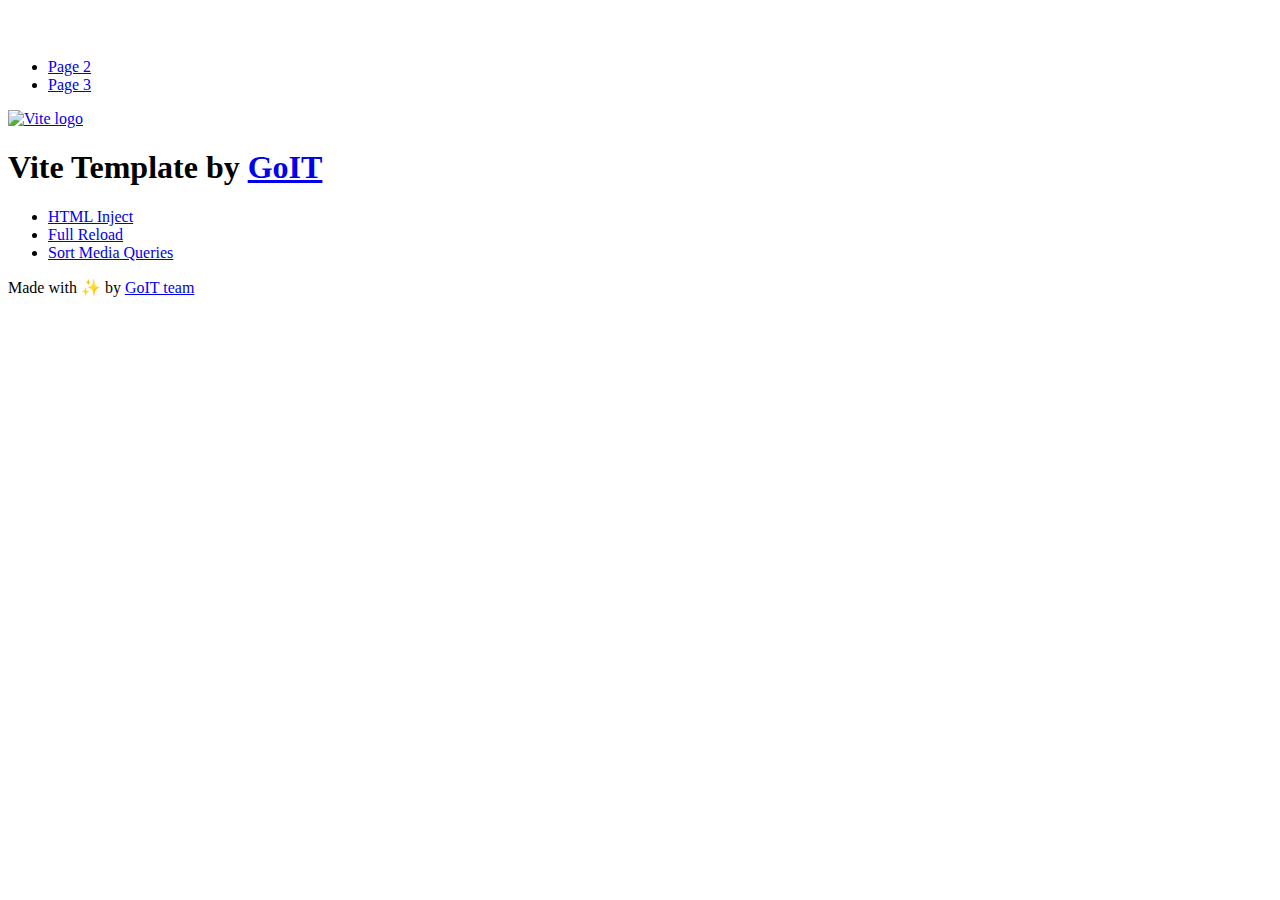
==== index.html @ c8e70621 "Deploying to gh-pages from @ VickyVsV/goit-js-hw-10@d4d43a2206a23182094cb90359ad6dd14803d87a 🚀" ====
<!DOCTYPE html>
<html lang="en">
  <head>
    <meta charset="UTF-8" />
    <link rel="icon" type="image/svg+xml" href="/vanilla-app-template/favicon.svg" />
    <meta name="viewport" content="width=device-width, initial-scale=1.0" />
    <title>Vanilla App Template</title>
    <script type="module" crossorigin src="/vanilla-app-template/index.js"></script>
    <link rel="stylesheet" crossorigin href="/vanilla-app-template/assets/styles-DvPDDfy5.css">
  </head>
  <body>
    <header class="header">
  <div class="container">
    <nav class="nav">
      <a class="nav-logo" href="./index.html" aria-label="Site logo">
        <svg class="nav-logo-icon" width="100" height="30">
          <use href="/vanilla-app-template/assets/sprite-E8vg0sBb.svg#logo"></use>
        </svg>
      </a>
      <ul class="nav-list">
        <li class="nav-item">
          <a class="nav-link {=$highlight-act}" href="./page-2.html">Page 2</a>
        </li>
        <li class="nav-item">
          <a class="nav-link {=$highlight-curr}" href="./page-3.html">Page 3</a>
        </li>
      </ul>
    </nav>
  </div>
</header>


    <main>
      <!-- Loads the specified .html file -->
      <section class="vite-promo">
  <div class="container">
    <div class="vite-promo-thumb">
      <a
        class="vite-promo-link"
        href="https://vitejs.dev/"
        target="_blank"
        rel="noopener noreferrer"
        aria-label="Link to Vite official website"
        title="Vite.js  build tool"
      >
        <!-- Path to images as from index.html file -->
        <img
          class="pic"
          src="/vanilla-app-template/assets/vite-logo-9o_aqrTe.png"
          alt="Vite logo"
          width="640"
          height="640"
        />
      </a>
    </div>
    <h1 class="main-title">
      <span class="main-title-gradient">Vite</span>
      Template by
      <a
        class="main-title-link"
        href="https://github.com/goitacademy/vanilla-app-template"
        target="_blank"
        rel="noopener noreferrer"
      >
        GoIT
      </a>
    </h1>
  </div>
</section>

      <article class="badges">
  <div class="container">
    <ul class="badges-list">
      <li class="badges-item">
        <a
          class="badges-link"
          href="https://www.npmjs.com/package/vite-plugin-html-inject"
          target="_blank"
          rel="noopener noreferrer"
        >
          HTML Inject
        </a>
      </li>
      <li class="badges-item">
        <a
          class="badges-link"
          href="https://www.npmjs.com/package/vite-plugin-full-reload"
          target="_blank"
          rel="noopener noreferrer"
        >
          Full Reload
        </a>
      </li>
      <li class="badges-item">
        <a
          class="badges-link"
          href="https://www.npmjs.com/package/postcss-sort-media-queries"
          target="_blank"
          rel="noopener noreferrer"
        >
          Sort Media Queries
        </a>
      </li>
    </ul>
  </div>
</article>

    </main>

    <footer class="footer">
  <div class="container">
    <p class="footer-desc">
      Made with ✨ by
      <a
        class="footer-link"
        href="https://goit.global/ua/"
        target="_blank"
        rel="noopener noreferrer"
      >
        GoIT team
      </a>
    </p>
  </div>
</footer>


  </body>
</html>
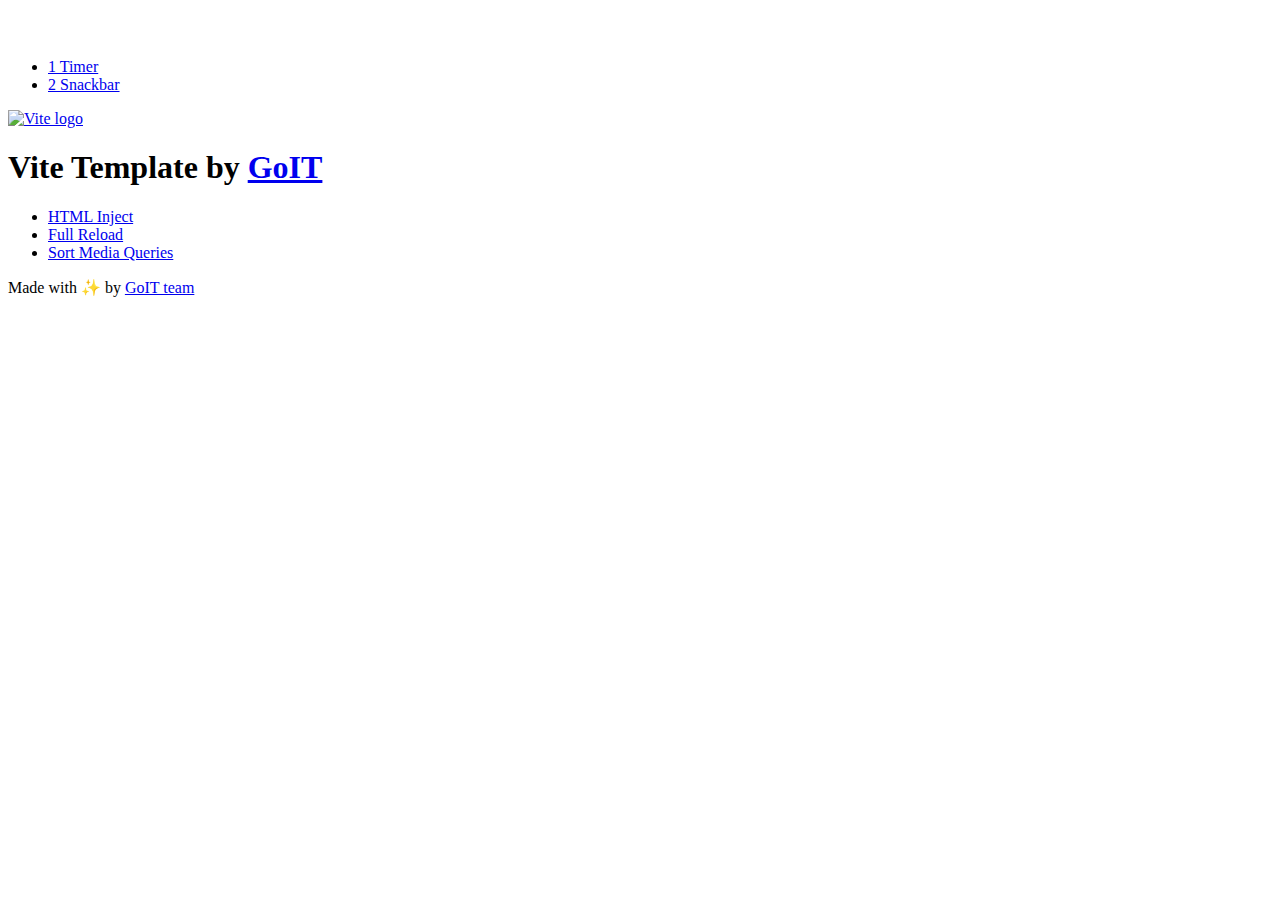
==== commit 8d1324c2: "Deploying to gh-pages from @ VickyVsV/goit-js-hw-10@297f3ba421fb3dca3d814c812378da010146636c 🚀" ====
--- a/index.html
+++ b/index.html
@@ -2,11 +2,11 @@
 <html lang="en">
   <head>
     <meta charset="UTF-8" />
-    <link rel="icon" type="image/svg+xml" href="/vanilla-app-template/favicon.svg" />
+    <link rel="icon" type="image/svg+xml" href="/goit-js-hw-10/favicon.svg" />
     <meta name="viewport" content="width=device-width, initial-scale=1.0" />
     <title>Vanilla App Template</title>
-    <script type="module" crossorigin src="/vanilla-app-template/index.js"></script>
-    <link rel="stylesheet" crossorigin href="/vanilla-app-template/assets/styles-DvPDDfy5.css">
+    <script type="module" crossorigin src="/goit-js-hw-10/assets/modulepreload-polyfill-B5Qt9EMX.js"></script>
+    <link rel="stylesheet" crossorigin href="/goit-js-hw-10/assets/styles-DvPDDfy5.css">
   </head>
   <body>
     <header class="header">
@@ -14,15 +14,15 @@
     <nav class="nav">
       <a class="nav-logo" href="./index.html" aria-label="Site logo">
         <svg class="nav-logo-icon" width="100" height="30">
-          <use href="/vanilla-app-template/assets/sprite-E8vg0sBb.svg#logo"></use>
+          <use href="/goit-js-hw-10/assets/sprite-E8vg0sBb.svg#logo"></use>
         </svg>
       </a>
       <ul class="nav-list">
         <li class="nav-item">
-          <a class="nav-link {=$highlight-act}" href="./page-2.html">Page 2</a>
+          <a class="nav-link {=$highlight-act}" href="/1-timer.html">1 Timer</a>
         </li>
         <li class="nav-item">
-          <a class="nav-link {=$highlight-curr}" href="./page-3.html">Page 3</a>
+          <a class="nav-link {=$highlight-curr}" href="/2-snackbar.html">2 Snackbar</a>
         </li>
       </ul>
     </nav>
@@ -46,7 +46,7 @@
         <!-- Path to images as from index.html file -->
         <img
           class="pic"
-          src="/vanilla-app-template/assets/vite-logo-9o_aqrTe.png"
+          src="/goit-js-hw-10/assets/vite-logo-9o_aqrTe.png"
           alt="Vite logo"
           width="640"
           height="640"
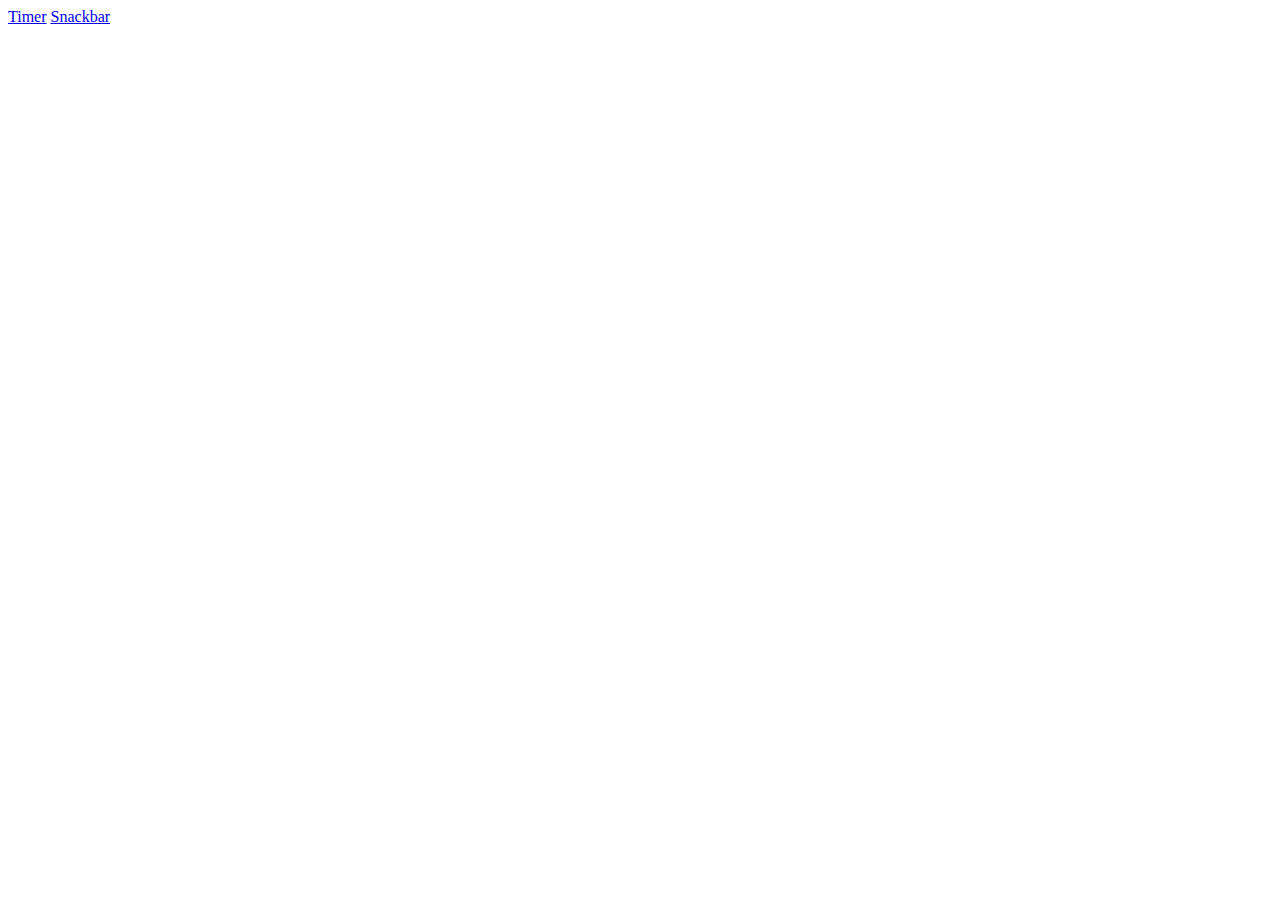
==== commit c7996832: "Deploying to gh-pages from @ VickyVsV/goit-js-hw-10@352d487b5636bf86eb69e6f559d4673788e1a03c 🚀" ====
--- a/index.html
+++ b/index.html
@@ -2,127 +2,18 @@
 <html lang="en">
   <head>
     <meta charset="UTF-8" />
-    <link rel="icon" type="image/svg+xml" href="/goit-js-hw-10/favicon.svg" />
     <meta name="viewport" content="width=device-width, initial-scale=1.0" />
     <title>Vanilla App Template</title>
-    <script type="module" crossorigin src="/goit-js-hw-10/assets/modulepreload-polyfill-B5Qt9EMX.js"></script>
-    <link rel="stylesheet" crossorigin href="/goit-js-hw-10/assets/styles-DvPDDfy5.css">
+    <link rel="stylesheet" crossorigin href="/goit-js-hw-10/assets/styles-DP6sVquQ.css">
   </head>
   <body>
-    <header class="header">
-  <div class="container">
-    <nav class="nav">
-      <a class="nav-logo" href="./index.html" aria-label="Site logo">
-        <svg class="nav-logo-icon" width="100" height="30">
-          <use href="/goit-js-hw-10/assets/sprite-E8vg0sBb.svg#logo"></use>
-        </svg>
-      </a>
-      <ul class="nav-list">
-        <li class="nav-item">
-          <a class="nav-link {=$highlight-act}" href="/1-timer.html">1 Timer</a>
-        </li>
-        <li class="nav-item">
-          <a class="nav-link {=$highlight-curr}" href="/2-snackbar.html">2 Snackbar</a>
-        </li>
-      </ul>
-    </nav>
-  </div>
-</header>
-
-
     <main>
-      <!-- Loads the specified .html file -->
-      <section class="vite-promo">
-  <div class="container">
-    <div class="vite-promo-thumb">
-      <a
-        class="vite-promo-link"
-        href="https://vitejs.dev/"
-        target="_blank"
-        rel="noopener noreferrer"
-        aria-label="Link to Vite official website"
-        title="Vite.js  build tool"
-      >
-        <!-- Path to images as from index.html file -->
-        <img
-          class="pic"
-          src="/goit-js-hw-10/assets/vite-logo-9o_aqrTe.png"
-          alt="Vite logo"
-          width="640"
-          height="640"
-        />
-      </a>
-    </div>
-    <h1 class="main-title">
-      <span class="main-title-gradient">Vite</span>
-      Template by
-      <a
-        class="main-title-link"
-        href="https://github.com/goitacademy/vanilla-app-template"
-        target="_blank"
-        rel="noopener noreferrer"
-      >
-        GoIT
-      </a>
-    </h1>
-  </div>
-</section>
-
-      <article class="badges">
-  <div class="container">
-    <ul class="badges-list">
-      <li class="badges-item">
-        <a
-          class="badges-link"
-          href="https://www.npmjs.com/package/vite-plugin-html-inject"
-          target="_blank"
-          rel="noopener noreferrer"
-        >
-          HTML Inject
-        </a>
-      </li>
-      <li class="badges-item">
-        <a
-          class="badges-link"
-          href="https://www.npmjs.com/package/vite-plugin-full-reload"
-          target="_blank"
-          rel="noopener noreferrer"
-        >
-          Full Reload
-        </a>
-      </li>
-      <li class="badges-item">
-        <a
-          class="badges-link"
-          href="https://www.npmjs.com/package/postcss-sort-media-queries"
-          target="_blank"
-          rel="noopener noreferrer"
-        >
-          Sort Media Queries
-        </a>
-      </li>
-    </ul>
-  </div>
-</article>
-
+      <div class="container">
+        <div class="links-container">
+          <a href="./1-timer.html" class="link-index">Timer</a>
+          <a href="./2-snackbar.html" class="link-index">Snackbar</a>
+        </div>
+      </div>
     </main>
-
-    <footer class="footer">
-  <div class="container">
-    <p class="footer-desc">
-      Made with ✨ by
-      <a
-        class="footer-link"
-        href="https://goit.global/ua/"
-        target="_blank"
-        rel="noopener noreferrer"
-      >
-        GoIT team
-      </a>
-    </p>
-  </div>
-</footer>
-
-
   </body>
 </html>
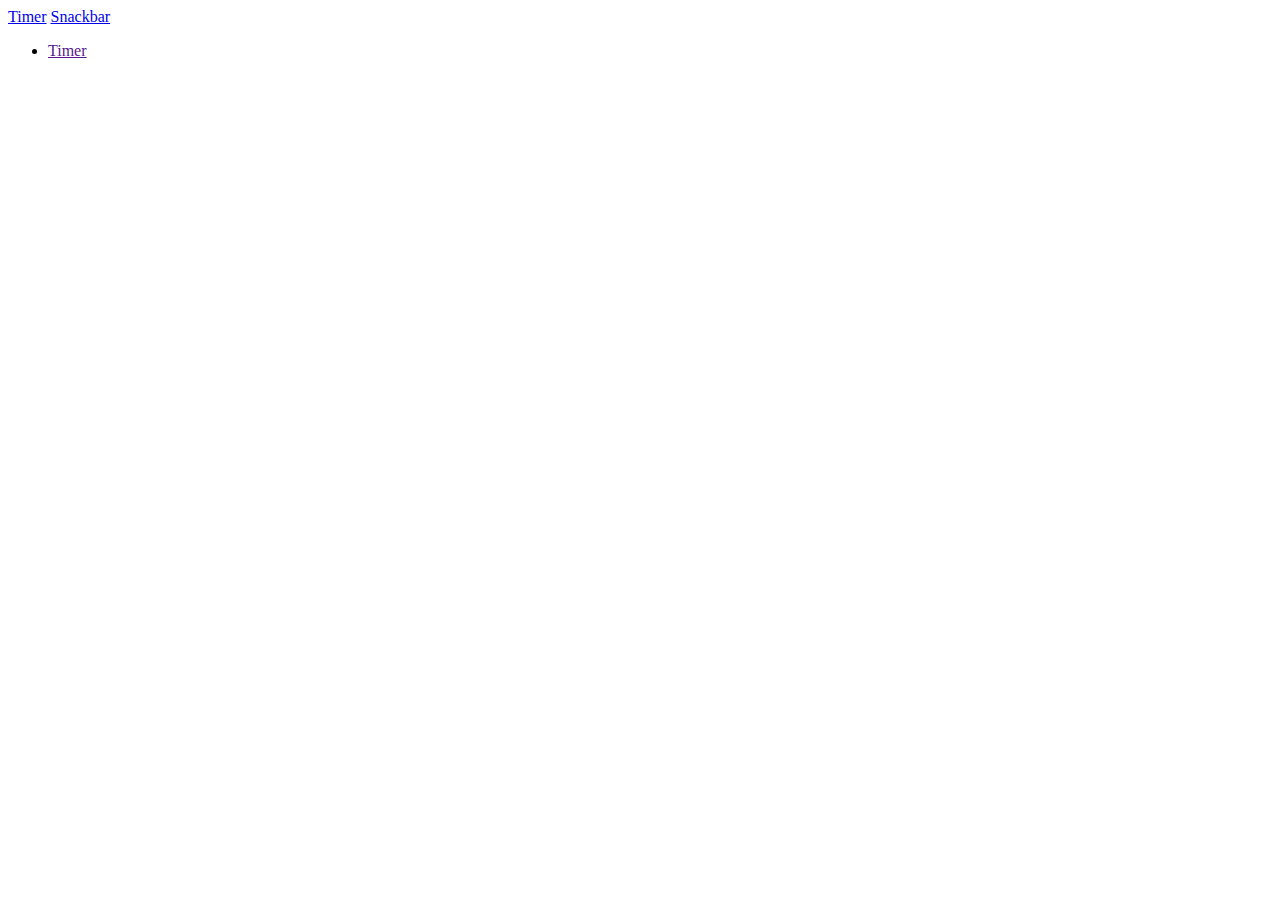
==== commit 61b18848: "Deploying to gh-pages from @ VickyVsV/goit-js-hw-10@9872ebbbb29c4e972169bceb2f445fcc91629c2a 🚀" ====
--- a/index.html
+++ b/index.html
@@ -4,7 +4,7 @@
     <meta charset="UTF-8" />
     <meta name="viewport" content="width=device-width, initial-scale=1.0" />
     <title>Vanilla App Template</title>
-    <link rel="stylesheet" crossorigin href="/goit-js-hw-10/assets/styles-DP6sVquQ.css">
+    <link rel="stylesheet" crossorigin href="/goit-js-hw-10/assets/styles-1tmR41xQ.css">
   </head>
   <body>
     <main>
@@ -13,6 +13,9 @@
           <a href="./1-timer.html" class="link-index">Timer</a>
           <a href="./2-snackbar.html" class="link-index">Snackbar</a>
         </div>
+        <ul class="list-links">
+          <li class="list-item"><a href="" class="list-link">Timer</a></li>
+        </ul>
       </div>
     </main>
   </body>
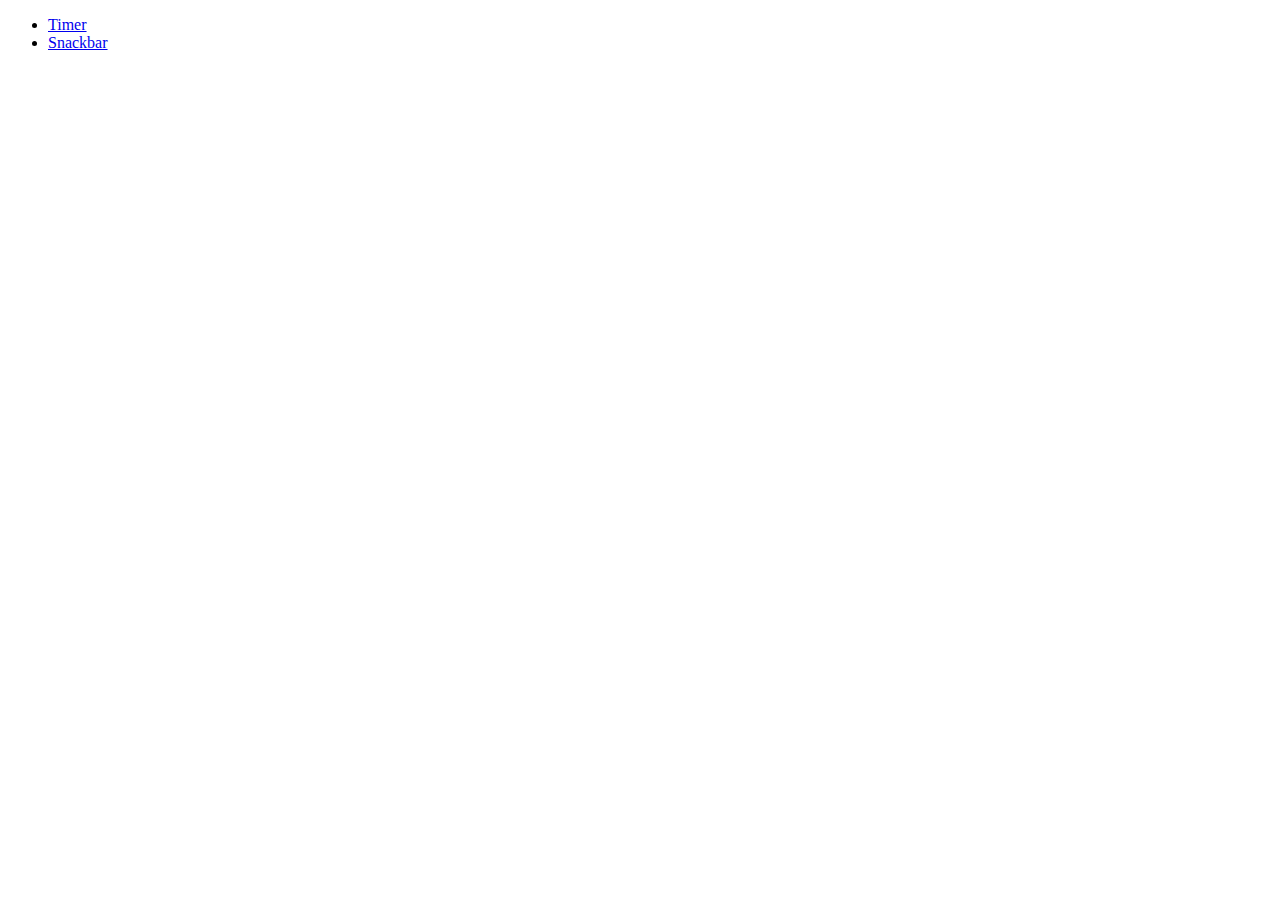
==== commit 25c022c5: "Deploying to gh-pages from @ VickyVsV/goit-js-hw-10@50a3c293aebff7830ff4e0c272f39936c4029c4d 🚀" ====
--- a/index.html
+++ b/index.html
@@ -4,17 +4,18 @@
     <meta charset="UTF-8" />
     <meta name="viewport" content="width=device-width, initial-scale=1.0" />
     <title>Vanilla App Template</title>
-    <link rel="stylesheet" crossorigin href="/goit-js-hw-10/assets/styles-1tmR41xQ.css">
+    <link rel="stylesheet" crossorigin href="/goit-js-hw-10/assets/styles-BDm_r0C7.css">
   </head>
   <body>
     <main>
       <div class="container">
-        <div class="links-container">
-          <a href="./1-timer.html" class="link-index">Timer</a>
-          <a href="./2-snackbar.html" class="link-index">Snackbar</a>
-        </div>
         <ul class="list-links">
-          <li class="list-item"><a href="" class="list-link">Timer</a></li>
+          <li class="list-item">
+            <a href="./1-timer.html" class="link-btn">Timer</a>
+          </li>
+          <li class="list-item">
+            <a href="./2-snackbar.html" class="link-btn">Snackbar</a>
+          </li>
         </ul>
       </div>
     </main>
